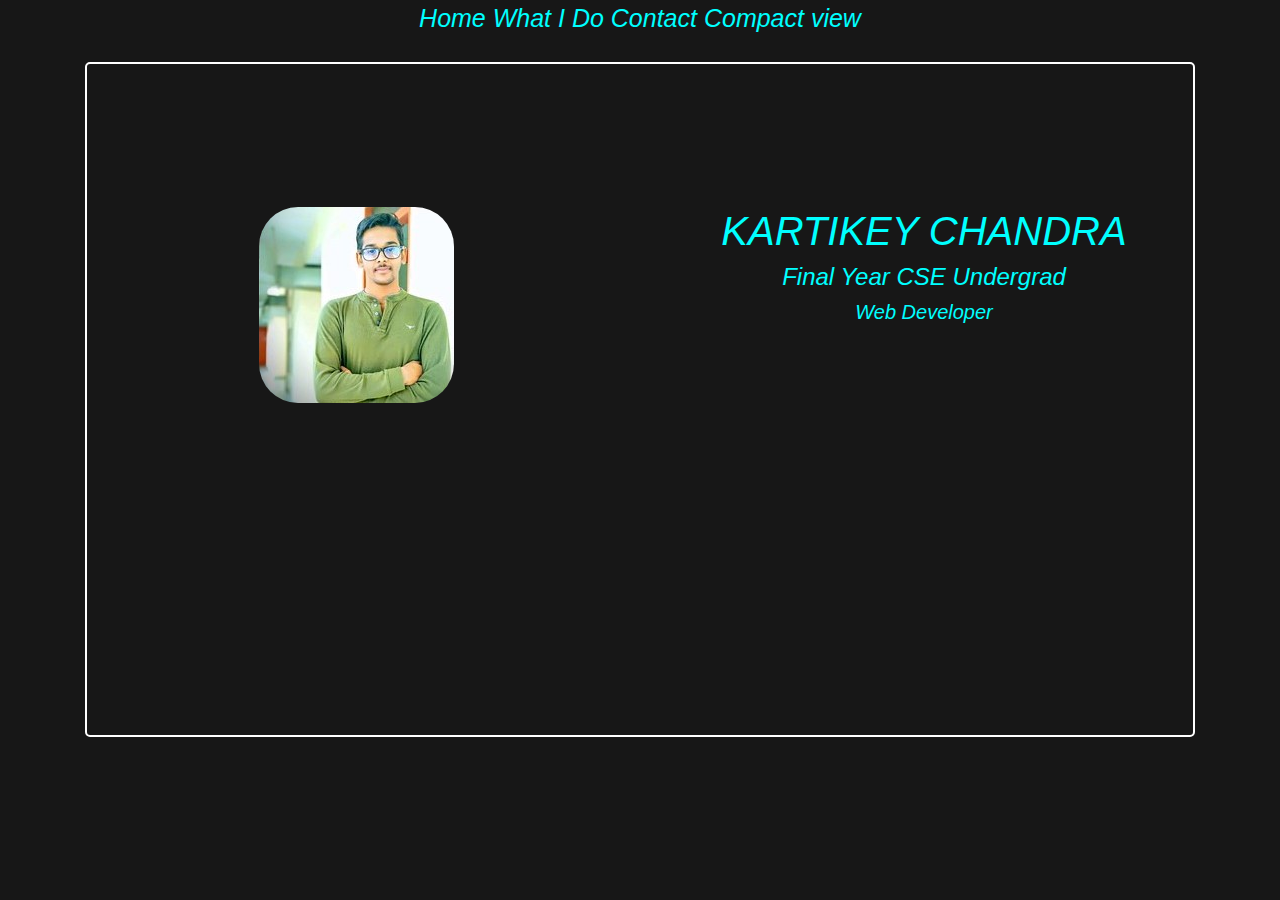
==== design.html @ bef7c875 "new" ====
<!doctype html>
<html lang="en">
  <head>
    <!-- Required meta tags -->
    <meta charset="utf-8">
    <meta name="viewport" content="width=device-width, initial-scale=1, shrink-to-fit=no">

    <!-- Bootstrap CSS -->
        <link rel="stylesheet" href="https://stackpath.bootstrapcdn.com/bootstrap/4.3.1/css/bootstrap.min.css" integrity="sha384-ggOyR0iXCbMQv3Xipma34MD+dH/1fQ784/j6cY/iJTQUOhcWr7x9JvoRxT2MZw1T" crossorigin="anonymous">
      <link rel="icon" href="portfolio.svg" type="image/gif">
      <link rel="stylesheet" type="text/css" href="./style.css">
    <title>Kartikey Chandra</title>
    <style type="text/css">
      .portfolio_img{
border-radius: 20%;
}
.portfolio_img:hover{
   filter: grayscale(100%);
   transform: scale(1.5); 
   transition: 2s;

}
.content_text:hover{
  color: white;
  transition: 0.5s;
}
a{color: cyan;}
.work_exp_img:hover
{
   animation: animate_img 2s;
   animation-fill-mode: forwards;
}
@keyframes animate_img{
  0%{filter: grayscale(0%);transform: scale(1);}
  50%{filter: grayscale(50%);transform: scale(0.7);}
  100%{filter: grayscale(100%);transform: scale(1);}
}
@keyframes animate{
  0%{margin-left: 100%;}
  100%{margin-left: 0%;}
.pointer{
cursor: pointer;
}
    </style>
  </head>
  <body id="body">
    <div class="loader">
      <div class="spin">
        
      </div>
    </div>
<div class="container pointer">
  <center>
  <nav style="top: 10px">
    <a href="javascript:home()" class="link" style="color: cyan;">Home </a>
    <a href="javascript:work()" class="link" style="color: cyan;">What I Do </a>
    <a href="javascript:contact()" class="link" style="color: cyan;">Contact </a>
    <a href="index.html" class="link" style="color: cyan;">Compact view</a>
  </nav>
  </center>
</div>
<!-- ----------------------------------------------nav end -->
<br>
<!-- -----------------------------------------------------home--- -->
<div class="container" id="home">
  <div class="custom_card" >
    <div class="row content" style="margin-top: 13%">
    <div class="col-md-6"><center><img src="profile.jpg" class="portfolio_img"/></center></div>
    <div class="col-md-6"><center><h1><i class="content_text">KARTIKEY CHANDRA</i></h1>
      <h4><i class="content_text">Final Year CSE Undergrad</i></h4>
      <h5><i class="content_text">Web Developer</i></h5>
    </center>
    </div>
    </div>
    </div> 
    <br>
</div>
<!-- ---------------------------------------------work experience-- -->
<div class="container" id="work_exp" style="display: none;">
  <div class="custom_card" style="width: auto;height: auto;">
  <div class="card-group">

  <div class="card" style="background-color: #171717">
    <center><img class="card-img-top work_exp_img"  src="sankalp.jpg" style="height: 100%;width: 50%;border-radius: 50%;" alt="SANKALP SOFT"></center>
    <div class="card-body">
      <h5 class="card-title content_text">SANKALP SOFT</h5>
      <p class="card-text content_text">Successfully completed full
stack development internship at
Sankalp Soft Solutions
</p>
    </div>
  </div>
  <div class="card" style="background-color: #171717">
    <center><img class="card-img-top work_exp_img" src="sbbuilder.jpg" style="height: 100%;width: 50%;border-radius: 50%;" alt="SB BUILDERS"></center>
    <div class="card-body">
      <h5 class="card-title content_text">SB BUILDIERS</h5>
      <p class="card-text content_text">Successfully completed backend
development internship at Smart
Builders
</p>

    </div>
  </div>
</div>
    </div> 
    <br>
    <!-- ----------------------------projects---------- -->
     <div class="custom_card" style="width: auto;height: auto;">
  <div class="card-group">

  <div class="card" style="background-color: #171717">
    <center><img class="card-img-top work_exp_img"  src="complaints.jpg" style="height: 100%;width: 50%;border-radius: 50%;" alt="COMPLAINT BOARD"></center>
    <div class="card-body">
      <h5 class="card-title content_text">COMPLAINT BOARD</h5>
      <p class="card-text content_text">Successfully completed full
stack development internship at
Sankalp Soft Solutions
</p>
    </div>
  </div>
   <div class="card" style="background-color: #171717">
    <center><img class="card-img-top work_exp_img"  src="connecting_juet.jpg" style="height: 100%;width: 50%;border-radius: 50%;" alt="CONNECTING JUET"></center>
    <div class="card-body">
      <h5 class="card-title content_text">CONNECTING JUET</h5>
      <p class="card-text content_text">Successfully completed full
stack development internship at
Sankalp Soft Solutions
</p>
    </div>
  </div>
  <div class="card" style="background-color: #171717">
    <center><img class="card-img-top work_exp_img" src="blackjack.jpg" style="height: 100%;width: 50%;border-radius: 50%;" alt="BLACKJACK"></center>
    <div class="card-body">
      <h5 class="card-title content_text">BLACKJACK</h5>
      <p class="card-text content_text">Successfully completed backend
development internship at Smart
Builders
</p>

    </div>
  </div>
</div>
    </div> 
    <br>
</div>

<!-- -----------------------------contact us ------- -->
<div class="container" id="contact" style="display: none;">
  <div class="custom_card" style="height: auto;width: auto;">
    <div class="row" style="display: inline;"><center><h1 class="content_text"><i>Don`t Be a Stranger , Lets Talk</i></h1></center></div>
    <footer class="page-footer font-small pt-4">

  <!-- Footer Links -->
  <div class="container-fluid text-center text-md-left">

    <!-- Grid row -->
    <div class="row">

      <!-- Grid column -->
      <div class="col-md-6 mt-md-0 mt-3">

        <!-- Content -->
        <h5 class="text-uppercase content_text" >About Us</h5>
       <p class="content_text"><img src="gps.png"  width="24px" height="30px" > House No.14 New Azad Nagar ,Kalyanpur ,kanpur</p>
       <p class="content_text"><img src="phone.png" width="24px" height="24px" >+91 7525947775</p>
<p class="content_text">  <img src="mail.png" width="30px" height="30px"> kartikeychandraa@gmail.com</p>
      </div>
      <!-- Grid column -->

      <hr class="clearfix w-100 d-md-none pb-3">

      <!-- Grid column -->
      <div class="col-md-3 mb-md-0 mb-3">

        <!-- Links -->
        <h5 class="text-uppercase content_text" >Usefull links</h5>

        <ul class="list-unstyled">
          <li>
           <a href="https://www.facebook.com/kartikey.chandra.5"><img src="facebook.png" width="30px" height="30px"> Facebook</a>
          </li>
          <li>
            <a href="https://github.com/Kartikeychandraa"><img src="github.png" width="30px" height="30px">Github</a>
          </li>
        </ul>

      </div>
      <!-- Grid column -->

      <!-- Grid column -->
      <div class="col-md-3 mb-md-0 mb-3">

        <!-- Links -->
        <h5 class="text-uppercase content_text">LOCATION</h5>

        <ul class="list-unstyled">
          <li>
         <!-- ----------------------------------------------------modal location -->
         <button type="button" data-toggle="modal" data-target="#exampleModalCenter" style="border: 0px;background-color: #171717">
 <img src="location.png" width="30px" height="30px">
</button>
<div class="modal fade" id="exampleModalCenter" tabindex="-1" role="dialog" aria-labelledby="exampleModalCenterTitle" aria-hidden="true">
  <div class="modal-dialog modal-dialog-centered" role="document">
    <div class="modal-content" style="background-color: #171717">
      <div class="modal-body">
     <img src="locate_gif.gif" style="width: 100%; height: 100%;">
      </div>
    </div>
  </div>
</div>
          </li>
        </ul>

      </div>
      <!-- Grid column -->

    </div>
  </div>
  <div class="footer-copyright text-center py-3 content_text" >Copyright <abbr title="Copyright to bootstrap">&copy</abbr> 2011-2020
    <a href="https://getbootstrap.com/">  The Bootstrap Authors</a>
  </div></footer>
  </div>
    </div>
<br>
</div>

    <script >
     
function home(){      
      document.getElementById("home").style.display = "block";
      document.getElementById("home").style.animation = "animate 1s"; 
      document.getElementById("work_exp").style.display = "none"; 
      document.getElementById("contact").style.display = "none"; 
    }
function work(){      
      document.getElementById("home").style.display = "none"; 
      document.getElementById("work_exp").style.display = "block";
      document.getElementById("work_exp").style.animation = "animate 1s";  
      document.getElementById("contact").style.display = "none"; 
    }
function contact(){      
      document.getElementById("home").style.display = "none"; 
      document.getElementById("work_exp").style.display = "none"; 
      document.getElementById("contact").style.display = "block";
      document.getElementById("contact").style.animation = "animate 1s";
    }
    </script>


    <script src="https://code.jquery.com/jquery-3.3.1.slim.min.js" integrity="sha384-q8i/X+965DzO0rT7abK41JStQIAqVgRVzpbzo5smXKp4YfRvH+8abtTE1Pi6jizo" crossorigin="anonymous"></script>
    <script src="https://cdnjs.cloudflare.com/ajax/libs/popper.js/1.14.7/umd/popper.min.js" integrity="sha384-UO2eT0CpHqdSJQ6hJty5KVphtPhzWj9WO1clHTMGa3JDZwrnQq4sF86dIHNDz0W1" crossorigin="anonymous"></script>
    <script src="https://stackpath.bootstrapcdn.com/bootstrap/4.3.1/js/bootstrap.min.js" integrity="sha384-JjSmVgyd0p3pXB1rRibZUAYoIIy6OrQ6VrjIEaFf/nJGzIxFDsf4x0xIM+B07jRM" crossorigin="anonymous"></script>
  </body>
</html>
---- style.css ----
.link{
        font-style: italic;
        font-size:25px;
        color: cyan;
      }
      .link:hover{
        background-color: black;
        transition: 0.5s;
        text-decoration: none;
        border: 5px solid white;
        padding: 10px 20px;
        border-radius: 25px;
        display: inline-block;
      }
.contact_locate{
	border-radius: 50%;
	height: 35%;
	width: 45%;
		}
.custom_card {
border: 2px solid white;
border-radius: 25px;
width: 100%;
height: 75vh;
border-radius: 5px;
background-color: #171717;
color: cyan;
}
body{
     background-color: #171717;
     transition: 0.5s;
           } 
.content{
  margin-top: 15%;
}
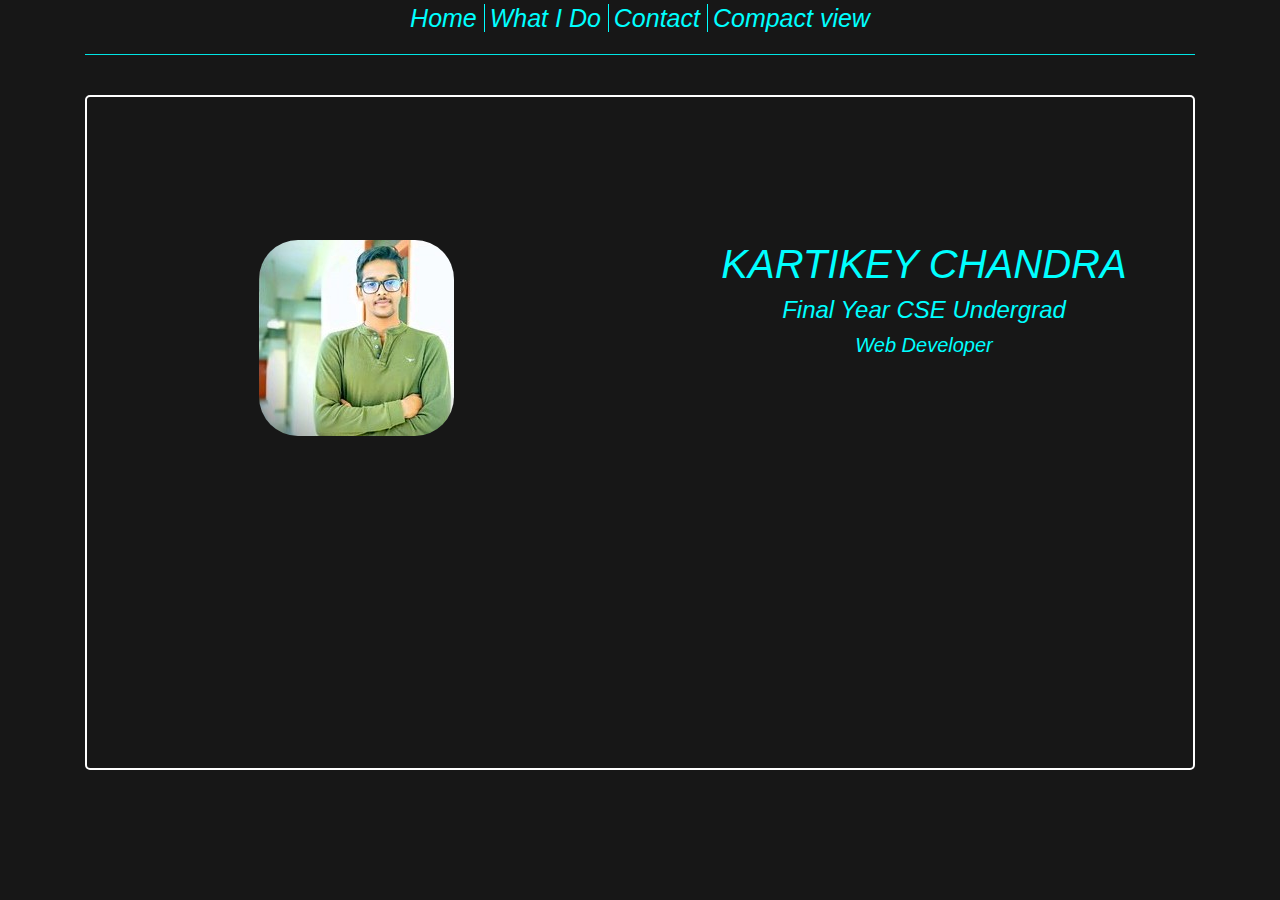
==== commit 24269fc9: "compact view" ====
--- a/design.html
+++ b/design.html
@@ -15,9 +15,9 @@
 border-radius: 20%;
 }
 .portfolio_img:hover{
-   filter: grayscale(100%);
-   transform: scale(1.5); 
-   transition: 2s;
+   filter: grayscale(100%); 
+   transition: 1s;
+   border: 2px solid white;
 
 }
 .content_text:hover{
@@ -44,22 +44,21 @@
     </style>
   </head>
   <body id="body">
-    <div class="loader">
-      <div class="spin">
-        
-      </div>
-    </div>
 <div class="container pointer">
   <center>
   <nav style="top: 10px">
     <a href="javascript:home()" class="link" style="color: cyan;">Home </a>
     <a href="javascript:work()" class="link" style="color: cyan;">What I Do </a>
     <a href="javascript:contact()" class="link" style="color: cyan;">Contact </a>
-    <a href="index.html" class="link" style="color: cyan;">Compact view</a>
+    <a href="index.html" style="font-style: italic;
+        font-size:25px;
+        color: cyan; text-decoration: none;">Compact view</a>
   </nav>
   </center>
+  <hr style="color: cyan;background-color: cyan;">
 </div>
 <!-- ----------------------------------------------nav end -->
+
 <br>
 <!-- -----------------------------------------------------home--- -->
 <div class="container" id="home">
--- a/style.css
+++ b/style.css
@@ -2,15 +2,13 @@
         font-style: italic;
         font-size:25px;
         color: cyan;
+        border-right: 1px solid cyan;
+        margin-right: 5px;
       }
-      .link:hover{
-        background-color: black;
-        transition: 0.5s;
-        text-decoration: none;
-        border: 5px solid white;
-        padding: 10px 20px;
-        border-radius: 25px;
-        display: inline-block;
+.link:hover{
+       text-decoration: none;
+        color: white;
+        transition: 1s;
       }
 .contact_locate{
 	border-radius: 50%;
@@ -33,4 +31,3 @@
 .content{
   margin-top: 15%;
 }
-
